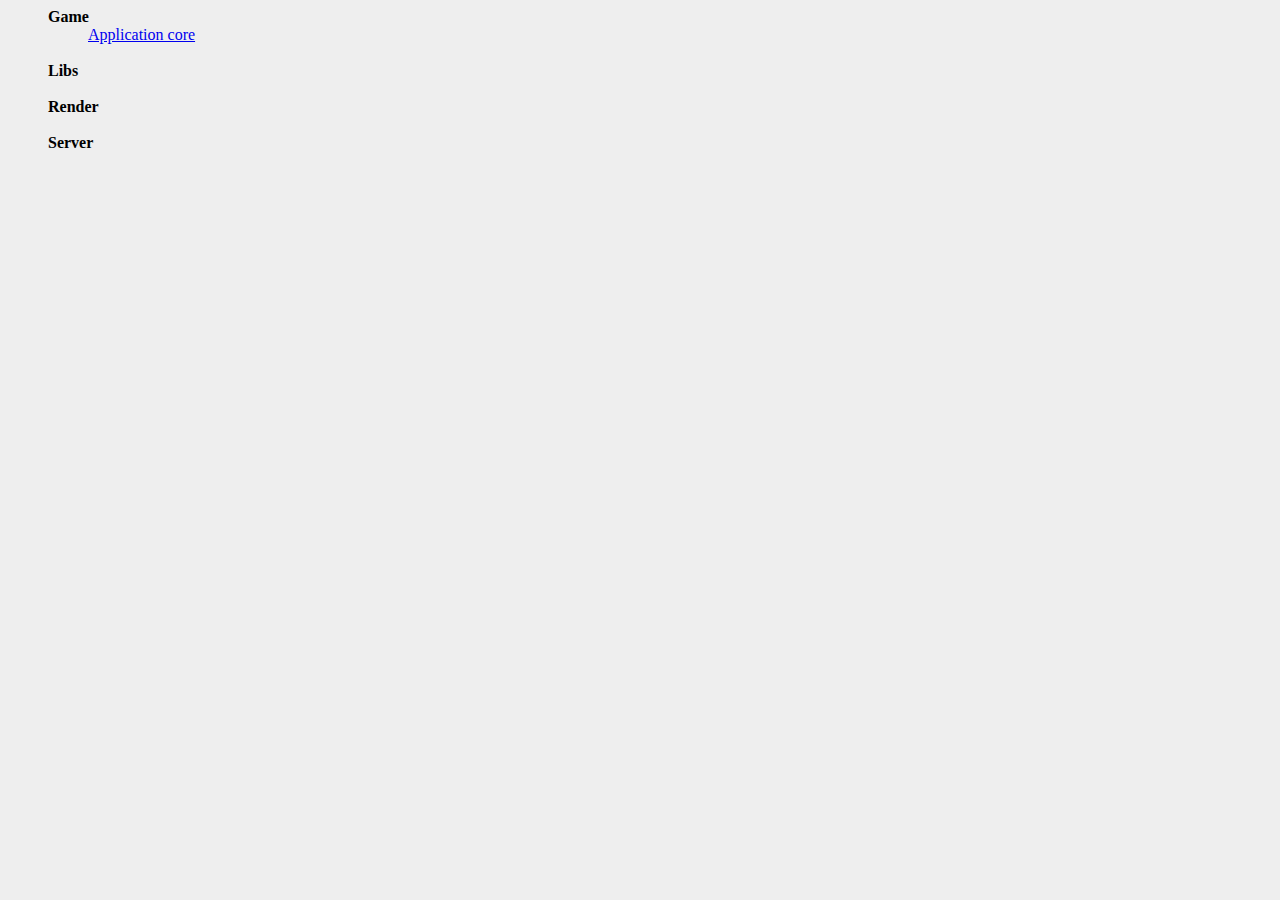
==== sequtus/doc/index.html @ f0e42978 "Initial commit after starting conversion from sequtus 1" ====
<html>
    <head>
        <meta http-equiv="Content-type" content="text/html; charset=utf-8" />
        <title>Sequtus documentation</title>
        <link href="style.css" rel="stylesheet" type="text/css" media="all" />
    </head>
    <body>
        <ul class="nav_list">
            
            <li><strong>Game</strong>
                <ul class="nav_list">
                    <li><a href="game.application_core.html">Application core</a></li>
                </ul>
            </li>
            <li>&nbsp;</li>
            
            <li><strong>Libs</strong>
                <ul class="nav_list">
                    <!-- <li><a href="game.game_engine.html">Game engine</a></li> -->
                </ul>
            </li>
            <li>&nbsp;</li>
            
            <li><strong>Render</strong>
                <ul class="nav_list">
                    <!-- <li><a href="game.game_engine.html">Game engine</a></li> -->
                </ul>
            </li>
            <li>&nbsp;</li>
            
            <li><strong>Server</strong>
                <ul class="nav_list">
                    <!-- <li><a href="game.game_engine.html">Game engine</a></li> -->
                </ul>
            </li>
            <li>&nbsp;</li>
        </ul>
    </body>
</html>
---- sequtus/doc/style.css ----
body
{
    background-color: #EEE;
}

.nav_list
{
    list-style: none;
}
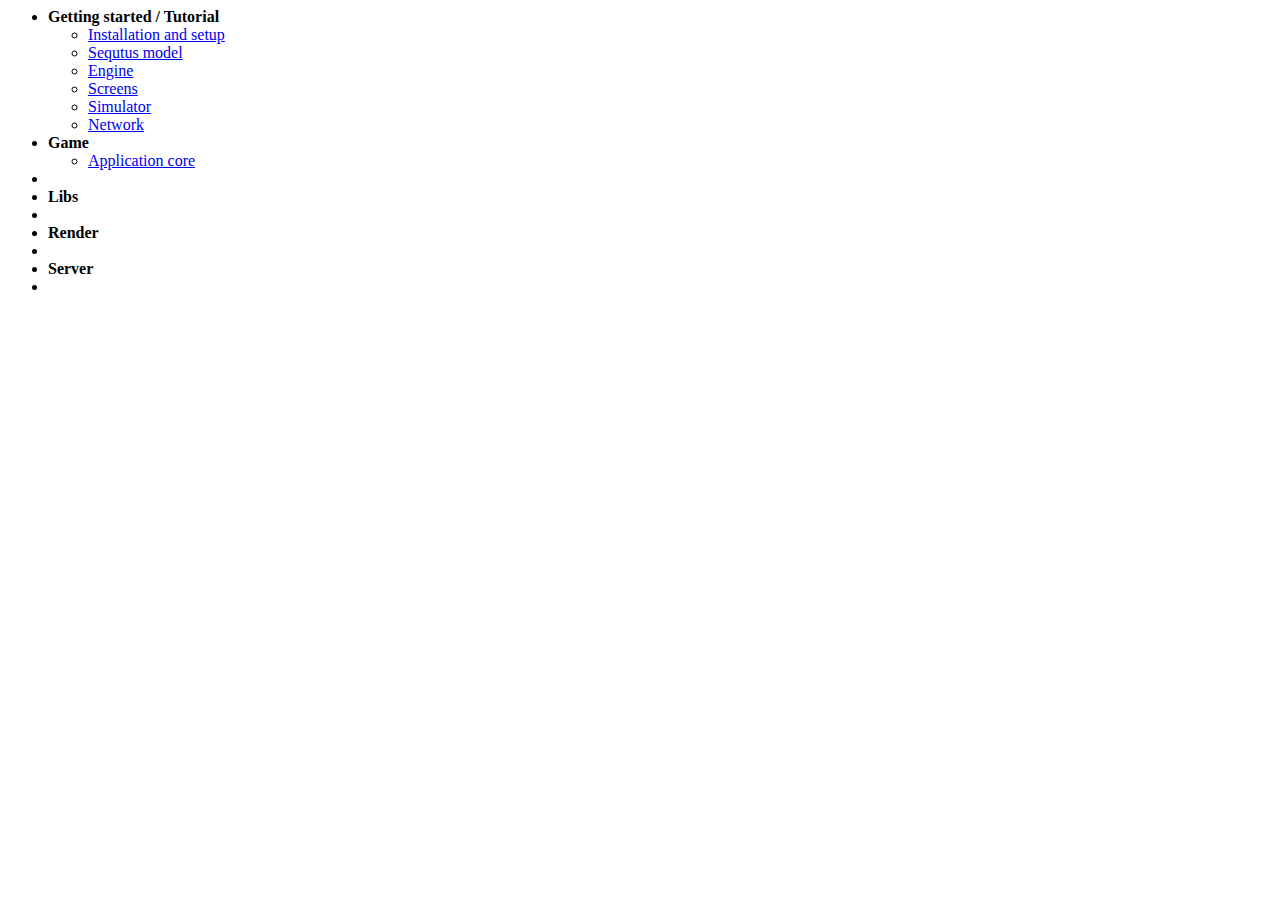
==== commit ab767081: "Drag rect displays (added tests too), actors select, some new docs" ====
--- a/sequtus/doc/index.html
+++ b/sequtus/doc/index.html
@@ -2,11 +2,20 @@
     <head>
         <meta http-equiv="Content-type" content="text/html; charset=utf-8" />
         <title>Sequtus documentation</title>
-        <link href="style.css" rel="stylesheet" type="text/css" media="all" />
+        <link href="../style.css" rel="stylesheet" type="text/css" />
     </head>
     <body>
         <ul class="nav_list">
-            
+            <li><strong>Getting started / Tutorial</strong>
+                <ul class="nav_list">
+                    <li><a href="tutorial/index.html">Installation and setup</a></li>
+                    <li><a href="tutorial/model.html">Sequtus model</a></li>
+                    <li><a href="tutorial/engine.html">Engine</a></li>
+                    <li><a href="tutorial/screens.html">Screens</a></li>
+                    <li><a href="tutorial/simulator.html">Simulator</a></li>
+                    <li><a href="tutorial/network.html">Network</a></li>
+                </ul>
+            </li>
             <li><strong>Game</strong>
                 <ul class="nav_list">
                     <li><a href="game.application_core.html">Application core</a></li>
